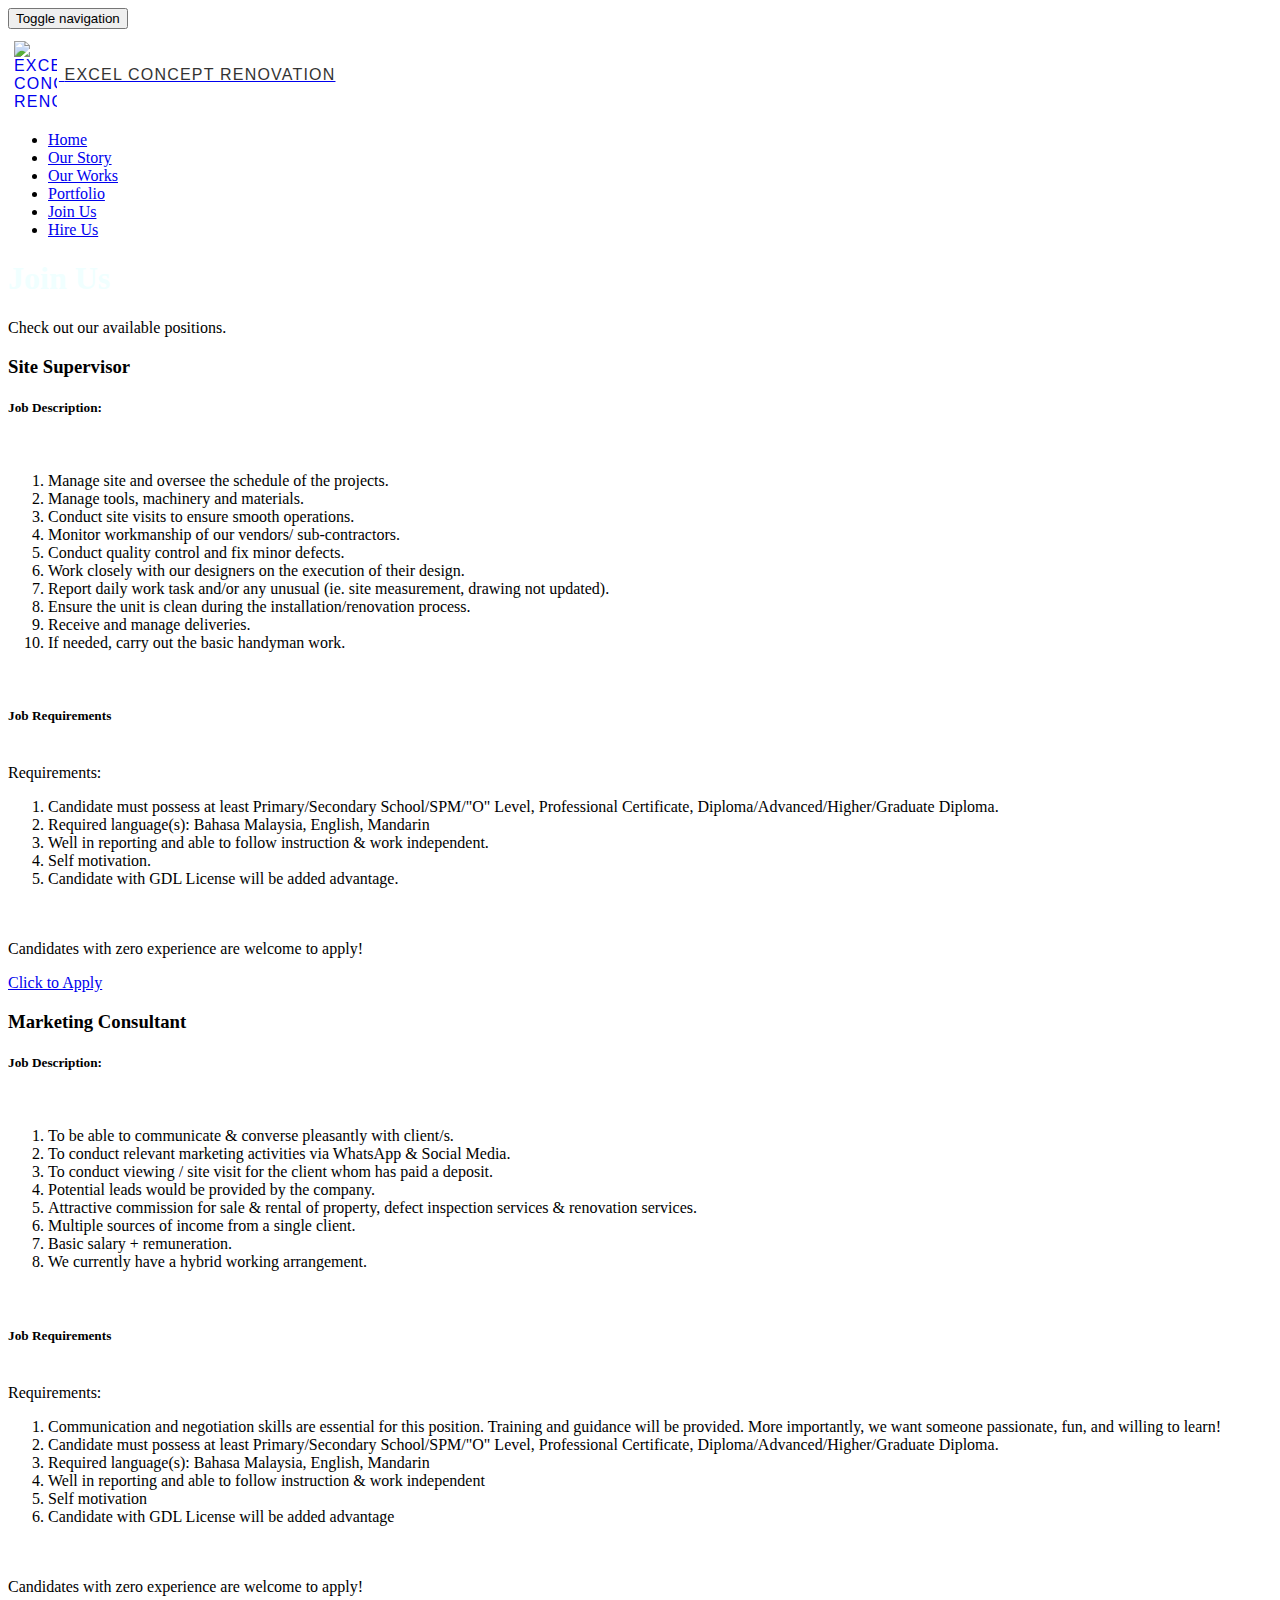
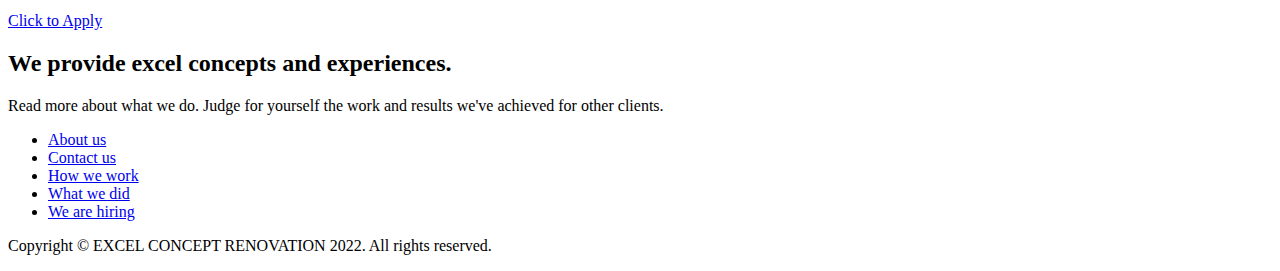
==== career/index.html @ 1e54ec61 "ecreno-a V1 : Analytics" ====
<!DOCTYPE html>
<html>

<head>
  <!-- Google Tag Manager -->
  <script>(function(w,d,s,l,i){w[l]=w[l]||[];w[l].push({'gtm.start':
    new Date().getTime(),event:'gtm.js'});var f=d.getElementsByTagName(s)[0],
    j=d.createElement(s),dl=l!='dataLayer'?'&l='+l:'';j.async=true;j.src=
    'https://www.googletagmanager.com/gtm.js?id='+i+dl;f.parentNode.insertBefore(j,f);
    })(window,document,'script','dataLayer','GTM-NNSQ2QF');</script>
    <!-- End Google Tag Manager -->

  <meta charset="utf-8">
  <meta http-equiv="X-UA-Compatible" content="IE=edge">
  <meta name="description" content="">
  <meta name="viewport" content="width=device-width, initial-scale=1">


  <title>Join Us</title>
  <link rel="icon" type="image/x-icon" href="../img/ecreno/ECR.ico">

  <meta name="generator" content="Hugo 0.38.2" />


  <link rel="stylesheet" href="../css/owl.carousel.css" />
  <link rel="stylesheet" href="../css/bootstrap.min.css" />
  <link rel="stylesheet" href="../css/font-awesome.min.css" />
  <link rel="stylesheet" href="../css/airspace_ecr.css" />
  <link rel="stylesheet" href="../css/style.css" />
  <link rel="stylesheet" href="../css/ionicons.min.css" />
  <link rel="stylesheet" href="../css/animate.css" />
  <link rel="stylesheet" href="../css/responsive.css" />
  <link rel="stylesheet" href="../css/syntax.css" />


  <script src="https://ajax.googleapis.com/ajax/libs/jquery/1.10.2/jquery.min.js"></script>
  <script>window.jQuery || document.write('<script src="../js/vendor/jquery-1.10.2.min.js"><\/script>')</script>
  <script src="../js/bootstrap.min.js"></script>
  <script src="../js/owl.carousel.min.js"></script>
  <script src="../js/plugins.js"></script>
  <script src="../js/min/waypoints.min.js"></script>
  <script src="../js/jquery.counterup.js"></script>


  <script src="../js/main.js"></script>
</head>

<body>
  <!-- Google Tag Manager (noscript) -->
  <noscript><iframe src="https://www.googletagmanager.com/ns.html?id=GTM-NNSQ2QF"
    height="0" width="0" style="display:none;visibility:hidden"></iframe></noscript>
    <!-- End Google Tag Manager (noscript) -->


  <header>
    <div class="container">
      <div class="row">
        <div class="col-md-12">

          <nav class="navbar navbar-default">
            <div class="container-fluid">
              <div class="navbar-header">
                <button type="button" class="navbar-toggle collapsed" data-toggle="collapse"
                  data-target="#bs-example-navbar-collapse-1">
                  <span class="sr-only">Toggle navigation</span>
                  <span class="icon-bar"></span>
                  <span class="icon-bar"></span>
                  <span class="icon-bar"></span>
                  <span class="icon-bar"></span>
                </button>
                <div class="clogoNameBox">
                  <a href="../">
                    <img src="../img/ecreno/logo1.png" alt="EXCEL CONCEPT RENOVATION">
                    <span style="color:#333;">EXCEL CONCEPT RENOVATION</span>
                  </a>
                </div>
              </div>

              <div class="collapse navbar-collapse" id="bs-example-navbar-collapse-1">
                <ul class="nav navbar-nav navbar-right">
                  <li><a href="../">Home</a></li>
                  <li><a href="../story/">Our Story</a></li>
                  <li><a href="../work/">Our Works</a></li>
                  <li><a href="../portfolio/">Portfolio</a></li>
                  <li><a href="../career/">Join Us</a></li>
                  <li><a href="../hireus/">Hire Us</a></li>

                </ul>
              </div>
            </div>
          </nav>
        </div>
      </div>
    </div>
  </header>

  <section id="global-header">
    <div class="property-bg5">
    <div class="container">
      <div class="row">
        <div class="col-md-12">
          <div class="block">
            <h1 style="color: azure;">Join Us</h1>
            <p>Check out our available positions.</p>
          </div>
        </div>
      </div>
    </div>
  </div>
  </section>

  <section id="feature">
    <div class="hiring">
    <div class="container">
      <div class="row">
        <div class="col-12">
          <h3>Site Supervisor</h3>
          <p>
            <h5>Job Description:</h5></br>
            <ol>
              <li>Manage site and oversee the schedule of the projects.</li>
              <li>Manage tools, machinery and materials.</li>
              <li>Conduct site visits to ensure smooth operations.</li>
              <li>Monitor workmanship of our vendors/ sub-contractors.</li>
              <li>Conduct quality control and fix minor defects.</li>
              <li>Work closely with our designers on the execution of their design.</li>
              <li>Report daily work task and/or any unusual (ie. site measurement, drawing not updated).</li>
              <li>Ensure the unit is clean during the installation/renovation process.</li>
              <li>Receive and manage deliveries.</li>
              <li>If needed, carry out the basic handyman work.</li>
            </ol>
            </br>
            <h5>Job Requirements</h5></br>
            Requirements:</br>
            <ol>
              <li>Candidate must possess at least Primary/Secondary School/SPM/"O" Level, Professional Certificate, Diploma/Advanced/Higher/Graduate Diploma.</li>
              <li>Required language(s): Bahasa Malaysia, English, Mandarin</li>
              <li>Well in reporting and able to follow instruction & work independent.</li>
              <li>Self motivation.</li>
              <li>Candidate with GDL License will be added advantage.</li>
            </ol></br></br>
            Candidates with zero experience are welcome to apply!
          </p>
          <a href="mailto:excelconcept.renovation@gmail.com?subject=Job%20Enquiries%20-%20ECR Web&body=I%20would%20like%20to%20apply%20for%20Site%20Supervisor%20Position.%20" target="_blank" class="btn btn-view-works">Click to Apply</a>
        </div>
      </div>
      <div class="row">
        <div class="col-12">
          <h3>Marketing Consultant</h3>
          <p>
            <h5>Job Description:</h5></br>
            <ol>
              <li>To be able to communicate & converse pleasantly with client/s.</li>
              <li>To conduct relevant marketing activities via WhatsApp & Social Media.</li>
              <li>To conduct viewing / site visit for the client whom has paid a deposit.</li>
              <li>Potential leads would be provided by the company.</li>
              <li>Attractive commission for sale & rental of property, defect inspection services & renovation services.</li>
              <li>Multiple sources of income from a single client.</li>
              <li>Basic salary + remuneration.</li>
              <li>We currently have a hybrid working arrangement.</li>
            </ol>
            </br>
            <h5>Job Requirements</h5></br>
            Requirements:</br>
            <ol>
              <li>Communication and negotiation skills are essential for this position. Training and guidance will be provided. More importantly, we want someone passionate, fun, and willing to learn!</li>
              <li>Candidate must possess at least Primary/Secondary School/SPM/"O" Level, Professional Certificate, Diploma/Advanced/Higher/Graduate Diploma. </li>
              <li>Required language(s): Bahasa Malaysia, English, Mandarin</li>
              <li>Well in reporting and able to follow instruction & work independent</li>
              <li>Self motivation</li>
              <li>Candidate with GDL License will be added advantage</li>
            </ol></br></br>
            Candidates with zero experience are welcome to apply!
          </p>
          <a href="mailto:excelconcept.renovation@gmail.com?subject=Job%20Enquiries%20-%20ECR Web&body=I%20would%20like%20to%20apply%20for%20Marketing%20Consultant%20Position.%20" target="_blank" class="btn btn-view-works">Click to Apply</a>
        </div>
      </div>
    </div>
  </div>
  </section>

  <!-- 
<section id="clients-logo-section">
  <div class="container">
    <div class="row">
      <div class="col-md-12">
        <div class="block">
          <div id="clients-logo" class="owl-carousel">
            
            <div class="clients-logo-img">
              <a href="#"><img src="..//img/clients/clients-logo1.png" alt="Features"></a>
            </div>
            
            <div class="clients-logo-img">
              <a href="#"><img src="..//img/clients/clients-logo2.png" alt="Features"></a>
            </div>
            
            <div class="clients-logo-img">
              <a href="#"><img src="..//img/clients/clients-logo3.png" alt="Features"></a>
            </div>
            
            <div class="clients-logo-img">
              <a href="#"><img src="..//img/clients/clients-logo4.png" alt="Features"></a>
            </div>
            
            <div class="clients-logo-img">
              <a href="#"><img src="..//img/clients/clients-logo5.png" alt="Features"></a>
            </div>
            
            <div class="clients-logo-img">
              <a href="#"><img src="..//img/clients/clients-logo4.png" alt="Features"></a>
            </div>
            
            <div class="clients-logo-img">
              <a href="#"><img src="..//img/clients/clients-logo3.png" alt="Features"></a>
            </div>
            
            <div class="clients-logo-img">
              <a href="#"><img src="..//img/clients/clients-logo2.png" alt="Features"></a>
            </div>
            
            <div class="clients-logo-img">
              <a href="#"><img src="..//img/clients/clients-logo1.png" alt="Features"></a>
            </div>
            
            <div class="clients-logo-img">
              <a href="#"><img src="..//img/clients/clients-logo2.png" alt="Features"></a>
            </div>
            
            <div class="clients-logo-img">
              <a href="#"><img src="..//img/clients/clients-logo3.png" alt="Features"></a>
            </div>
            
            <div class="clients-logo-img">
              <a href="#"><img src="..//img/clients/clients-logo4.png" alt="Features"></a>
            </div>
            
          </div>
        </div>
      </div>
    </div>
  </div>
</section> -->

  <section id="call-to-action">
    <div class="container">
      <div class="row">
        <div class="col-md-12">
          <div class="block">
            <h2>We provide excel concepts and experiences.</h2>
            <p>Read more about what we do. Judge for yourself the work and results we've achieved for other clients.</p>
          </div>
        </div>
      </div>
    </div>
  </section>

  <footer>
    <div class="container">
      <div class="row">
        <div class="col-md-12">
          <div class="footer-manu">
            <ul>
              <li><a href="../story/">About us</a></li>
              <li><a href="../hireus/">Contact us</a></li>
              <li><a href="../work/">How we work</a></li>
              <li><a href="../portfolio/">What we did</a></li>
              <li><a href="../career/">We are hiring</a></li>
            </ul>
          </div>
          <p>Copyright &copy; EXCEL CONCEPT RENOVATION 2022. All rights reserved.</p>
        </div>
      </div>
    </div>
  </footer>



</body>

</html>
---- css/style.css ----
/*
 * This css file includes styles added in the jekyll port of this theme.
 * To find the original style.css that ships with Airspace, read airspace.css
 *
 */

 .italic {
  font-style: italic;
}

.bold {
  font-weight: bold;
}

.center {
  display: block;
  margin-left: auto;
  margin-right: auto;
  width: 50%;
}

.center-text {
  text-align: center;
}

.post-area {
 padding: 40px;
 width: 100%;
 min-height: 150px;
 background-color: white;
 border-bottom: 1px dotted #ddd;
}

.post-area a:link, .post-area a:visited {
 font-size: 30px;
 color: #333;
}

.post-area a:hover {
 color: #0D0017;
}

.crelatpos{
 position: relative;
}

.cholderhead{
 line-height: 0;
 position: relative;
 width: 100%;
}

.choldersub{
 position: relative;
 width: 100%;
 margin-top: 10;
}

.cframe{
 border: none;
 bottom: 0;
 height: 100%;
 left: 0;
 margin: 0;
 overflow: hidden;
 padding: 0;
 right: 0;
 top: 0;
 width: 100%;
}

.cicon{
 background-color: rgba(147,147,147,0.7);
 height: 52px;
 position: absolute;
 right: 12px;
 top: 0;
 width: 52px;
 z-index: 15;
}

.clogo{
 fill: white;
 height: 18px;
 left: 17px;
 position: relative;
 top: 17px;
 width: 18px;
}

.cblockItems{
 display: block;
 width: 100%;
}

@media all and (max-width: 320px) {
  .clogoNameBox{
   width: 200px!important;
   margin-top: 30px;
   font-family: Roboto, sans-serif;
   letter-spacing: 1.2px;
   text-transform: none;
  }

  .clogoNameBox img{
   display: inline-block;
   width: 7%;
   padding: 8px 4px 8px 12px;
   vertical-align: middle;
  }
}
  
@media (min-width: 321px) {
  .clogoNameBox{
   width: 300px!important;
   margin-top: 8px;
   font-family: Roboto, sans-serif;
   letter-spacing: 1.2px;
   text-transform: none;
  }

  .clogoNameBox img{
    display: inline-block;
    width: 10%;
    padding: 4px 2px 4px 6px;
    vertical-align: middle;
  }
}
  
@media (min-width: 1200px) {
  .clogoNameBox{
   width: 330px!important;
   font-family: Roboto, sans-serif;
   letter-spacing: 1.2px;
   text-transform: none;
  }

  .clogoNameBox img{
    display: inline-block;
    width: 13%;
    padding: 4px 2px 4px 6px;
    vertical-align: middle;
  }
}
  
.clogoMid{
 display: inline-block;
 vertical-align: middle;
}

.card-overlay {
 background: rgba(0, 0, 0, 0.5);
}

@media all and (max-width: 1000px) {
.image-op40w50 {
  max-width: 70%;
  opacity: 45%;
  float: right;
  -webkit-max-width: 50%;
  -moz-max-width: 50%;
  -o-max-width: 50%;
 }
}


@media all and (min-width: 1001px) {
  .image-op40w50 {
    position: absolute;
    max-width: 60%;
    opacity: 40%;
    right: 0;
    bottom: -480px;
    -webkit-max-width: 50%;
    -moz-max-width: 50%;
    -o-max-width: 50%;
   }
  }
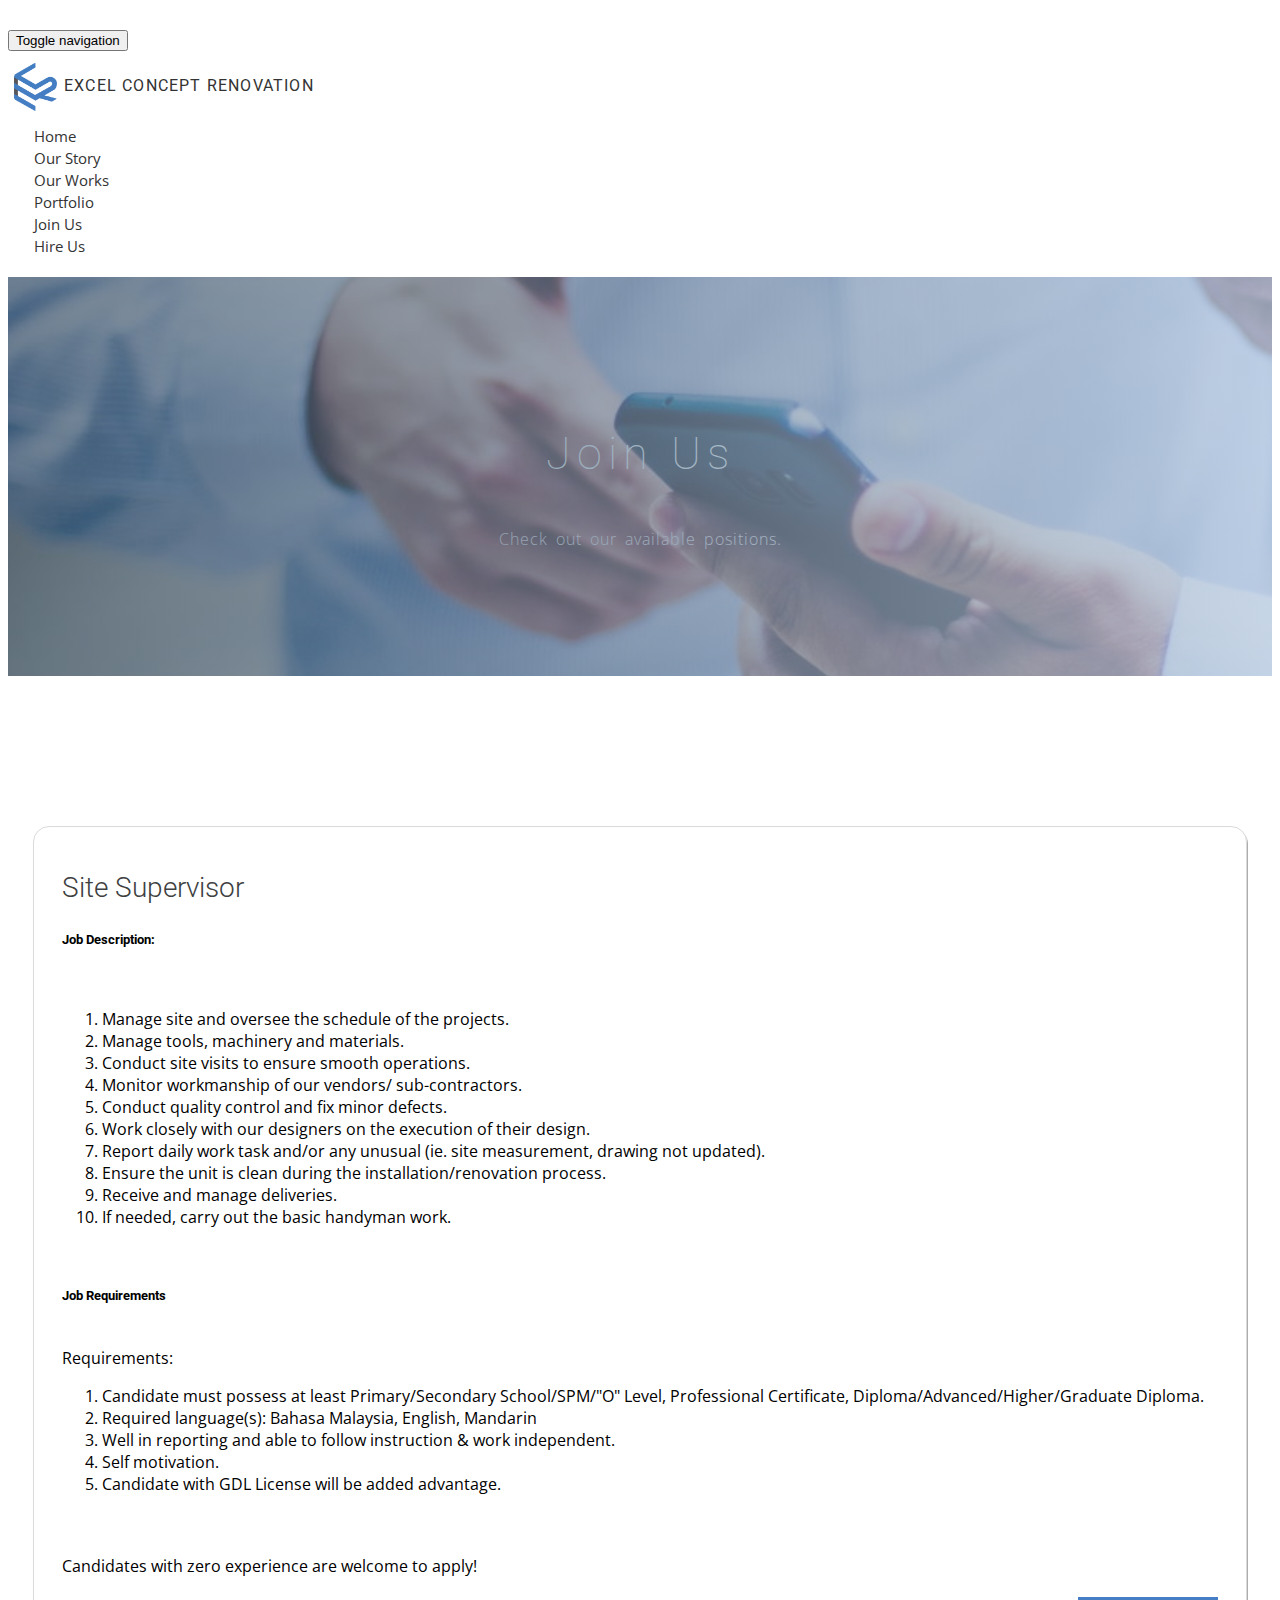
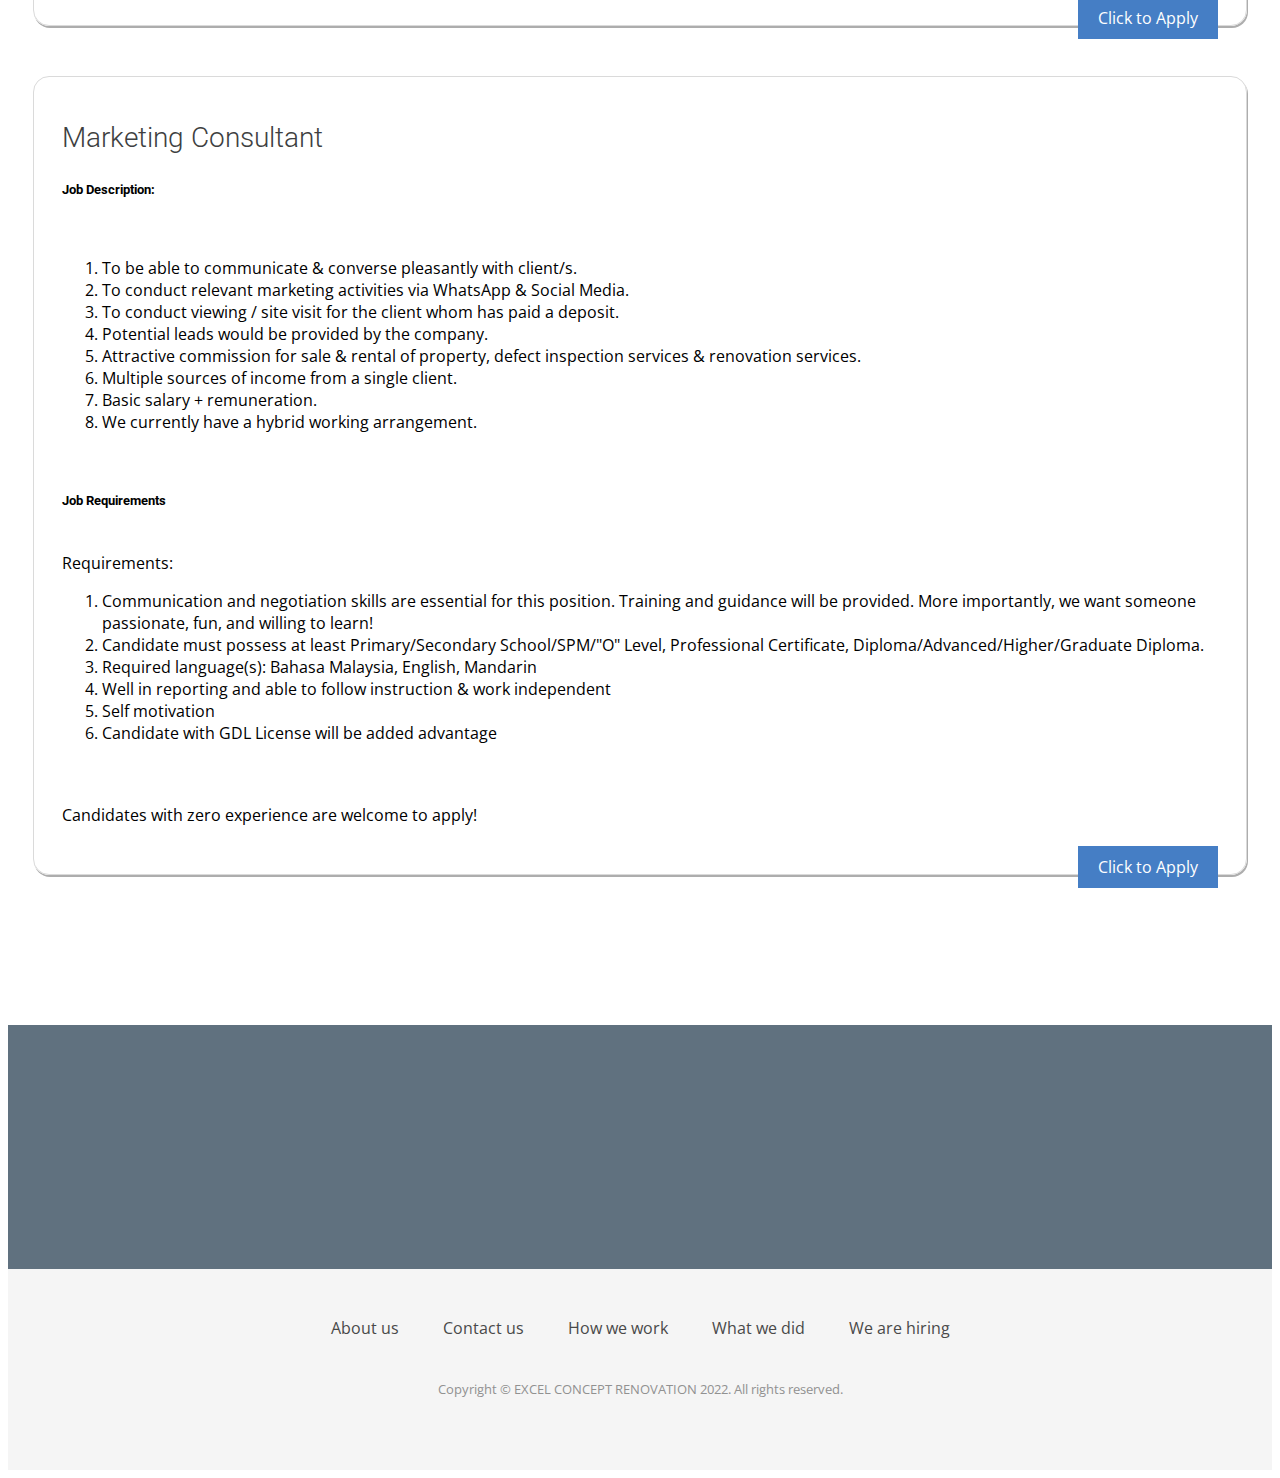
==== commit 6ed8b3c9: "ecreno-a V1.1 fix & enhancement" ====
--- a/career/index.html
+++ b/career/index.html
@@ -2,6 +2,16 @@
 <html>
 
 <head>
+  <!-- Global site tag (gtag.js) - Google Analytics -->
+  <script async src="https://www.googletagmanager.com/gtag/js?id=G-18M60L604V"></script>
+  <script>
+    window.dataLayer = window.dataLayer || [];
+    function gtag(){dataLayer.push(arguments);}
+    gtag('js', new Date());
+  
+    gtag('config', 'G-18M60L604V');
+  </script>
+  
   <!-- Google Tag Manager -->
   <script>(function(w,d,s,l,i){w[l]=w[l]||[];w[l].push({'gtm.start':
     new Date().getTime(),event:'gtm.js'});var f=d.getElementsByTagName(s)[0],
@@ -12,7 +22,7 @@
 
   <meta charset="utf-8">
   <meta http-equiv="X-UA-Compatible" content="IE=edge">
-  <meta name="description" content="">
+  <meta name="description" content="ECR needs you!">
   <meta name="viewport" content="width=device-width, initial-scale=1">
 
 
@@ -70,7 +80,7 @@
                 </button>
                 <div class="clogoNameBox">
                   <a href="../">
-                    <img src="../img/ecreno/logo1.png" alt="EXCEL CONCEPT RENOVATION">
+                    <img src="../img/ecreno/logo1.webp" alt="EXCEL CONCEPT RENOVATION">
                     <span style="color:#333;">EXCEL CONCEPT RENOVATION</span>
                   </a>
                 </div>
@@ -188,51 +198,51 @@
           <div id="clients-logo" class="owl-carousel">
             
             <div class="clients-logo-img">
-              <a href="#"><img src="..//img/clients/clients-logo1.png" alt="Features"></a>
-            </div>
-            
-            <div class="clients-logo-img">
-              <a href="#"><img src="..//img/clients/clients-logo2.png" alt="Features"></a>
-            </div>
-            
-            <div class="clients-logo-img">
-              <a href="#"><img src="..//img/clients/clients-logo3.png" alt="Features"></a>
-            </div>
-            
-            <div class="clients-logo-img">
-              <a href="#"><img src="..//img/clients/clients-logo4.png" alt="Features"></a>
-            </div>
-            
-            <div class="clients-logo-img">
-              <a href="#"><img src="..//img/clients/clients-logo5.png" alt="Features"></a>
-            </div>
-            
-            <div class="clients-logo-img">
-              <a href="#"><img src="..//img/clients/clients-logo4.png" alt="Features"></a>
-            </div>
-            
-            <div class="clients-logo-img">
-              <a href="#"><img src="..//img/clients/clients-logo3.png" alt="Features"></a>
-            </div>
-            
-            <div class="clients-logo-img">
-              <a href="#"><img src="..//img/clients/clients-logo2.png" alt="Features"></a>
-            </div>
-            
-            <div class="clients-logo-img">
-              <a href="#"><img src="..//img/clients/clients-logo1.png" alt="Features"></a>
-            </div>
-            
-            <div class="clients-logo-img">
-              <a href="#"><img src="..//img/clients/clients-logo2.png" alt="Features"></a>
-            </div>
-            
-            <div class="clients-logo-img">
-              <a href="#"><img src="..//img/clients/clients-logo3.png" alt="Features"></a>
-            </div>
-            
-            <div class="clients-logo-img">
-              <a href="#"><img src="..//img/clients/clients-logo4.png" alt="Features"></a>
+              <a href="#"><img src="..//img/clients/clients-logo1.webp" alt="Features"></a>
+            </div>
+            
+            <div class="clients-logo-img">
+              <a href="#"><img src="..//img/clients/clients-logo2.webp" alt="Features"></a>
+            </div>
+            
+            <div class="clients-logo-img">
+              <a href="#"><img src="..//img/clients/clients-logo3.webp" alt="Features"></a>
+            </div>
+            
+            <div class="clients-logo-img">
+              <a href="#"><img src="..//img/clients/clients-logo4.webp" alt="Features"></a>
+            </div>
+            
+            <div class="clients-logo-img">
+              <a href="#"><img src="..//img/clients/clients-logo5.webp" alt="Features"></a>
+            </div>
+            
+            <div class="clients-logo-img">
+              <a href="#"><img src="..//img/clients/clients-logo4.webp" alt="Features"></a>
+            </div>
+            
+            <div class="clients-logo-img">
+              <a href="#"><img src="..//img/clients/clients-logo3.webp" alt="Features"></a>
+            </div>
+            
+            <div class="clients-logo-img">
+              <a href="#"><img src="..//img/clients/clients-logo2.webp" alt="Features"></a>
+            </div>
+            
+            <div class="clients-logo-img">
+              <a href="#"><img src="..//img/clients/clients-logo1.webp" alt="Features"></a>
+            </div>
+            
+            <div class="clients-logo-img">
+              <a href="#"><img src="..//img/clients/clients-logo2.webp" alt="Features"></a>
+            </div>
+            
+            <div class="clients-logo-img">
+              <a href="#"><img src="..//img/clients/clients-logo3.webp" alt="Features"></a>
+            </div>
+            
+            <div class="clients-logo-img">
+              <a href="#"><img src="..//img/clients/clients-logo4.webp" alt="Features"></a>
             </div>
             
           </div>
--- a/css/airspace_ecr.css
+++ b/css/airspace_ecr.css
@@ -0,0 +1,1257 @@
+/*
+ * This is the main css file that ships with the airspace theme.
+ * In airspace, it is called style.css
+ * However, style.css now holds additional styles for this jekyll port. (Not written by ThemeFisher)
+ * The original style.css is now called airspace.css
+ * 
+ */
+
+@import url(https://fonts.googleapis.com/css?family=Open+Sans:400,300,600);
+@import url(https://fonts.googleapis.com/css?family=Roboto:400,100,300,500,700);
+@import url(https://fonts.googleapis.com/css?family=Volkhov:400italic);
+/* var text-decoration */
+/*--
+	Common Css
+--*/
+body {
+  font-family: 'Open Sans', sans-serif;
+  -webkit-font-smoothing: antialiased;
+}
+h1,
+h2,
+h3,
+h4,
+h5,
+h6 {
+  font-family: 'Roboto', sans-serif;
+}
+h2 {
+  font-size: 30px;
+  font-weight: 400;
+}
+h3 {
+  font-size: 28px;
+  font-weight: 300;
+}
+p {
+  font-size: 15px;
+  line-height: 28px;
+}
+ul {
+  padding: 0;
+  margin: 0;
+  list-style: none;
+}
+a,
+a:active,
+a:focus,
+a:active {
+  text-decoration: none !important;
+}
+.section-title {
+  margin-bottom: 70px;
+}
+.section-title h2 {
+  text-transform: uppercase;
+  font-size: 28px;
+  font-weight: 600;
+}
+.section-title p {
+  /* font-family: 'Volkhov', serif;
+  font-style: italic; */
+  color: #666;
+}
+/*--
+	Header Start
+--*/
+header {
+  background: #fff;
+  padding: 20px 0;
+}
+header .navbar {
+  margin-bottom: 0px;
+  border: 0px;
+}
+header .navbar-brand {
+  padding-top: 5px;
+}
+header .navbar-brand .navbar-logo15 {
+  width: 15px;
+}
+header .navbar-default {
+  background: none;
+  border: 0px;
+}
+header .navbar-default .navbar-nav {
+  padding-top: 10px;
+}
+header .navbar-default .navbar-nav li a {
+  color: #333333;
+  padding: 10px 26px;
+  font-size: 15px;
+}
+font header .navbar-default .navbar-nav li a:hover {
+  color: #000;
+}
+/*---------------------------------------------
+					Index Start
+-----------------------------------------------*/
+/*--
+	Slider Start
+--*/
+#slider {
+  position: relative;
+}
+#slider .block {
+  color: #E3E3E4;
+}
+#slider .block h1 {
+  font-family: 'Roboto', sans-serif;
+  font-weight: 100;
+  font-size: 45px;
+  line-height: 60px;
+  letter-spacing: 10px;
+  padding-bottom: 45px;
+}
+#slider .block p {
+  font-size: 23px;
+  line-height: 40px;
+  font-family: 'Roboto', sans-serif;
+  font-weight: 300;
+  letter-spacing: 3px;
+}
+#slider .freelance-bg1 {
+  background: url("../img/slider-bg.webp") no-repeat;
+  background-size: cover;
+  /* background-attachment: fixed; */
+  background-position: 10% 0%;
+  padding: 200px 0 280px 0;
+  position: relative;
+}
+#slider .property-bg1 {
+  background: url("../img/global/property-home-modern.webp") no-repeat;
+  background-size: cover;
+  /* background-attachment: fixed; */
+  background-position: 10% 0%;
+  padding: 200px 0 180px 0;
+  position: relative;
+}
+#slider .freelance-bg1:before {
+  content: "";
+  position: absolute;
+  left: 0;
+  top: 0;
+  bottom: 0;
+  right: 0;
+  width: 100%;
+  height: 100%;
+  background: linear-gradient(to left, #8b86a3, #322e40);
+  opacity: 0.8;
+}
+#slider .property-bg1:before {
+  content: "";
+  position: absolute;
+  left: 0;
+  top: 0;
+  bottom: 0;
+  right: 0;
+  width: 100%;
+  height: 100%;
+  background: linear-gradient(to left, #b6cae2, #1d3449);
+  opacity: 0.6;
+}
+/*--
+	wrapper Start
+--*/
+#intro {
+  padding: 100px 0;
+}
+#intro .block h2 {
+  padding-top: 35px;
+  line-height: 27px;
+  margin: 0;
+}
+#intro .block p {
+  color: #7B7B7B;
+  padding-top: 20px;
+}
+#intro .block img {
+  /* padding-left: 40px; */
+  width: 100%;
+}
+#intro .section-title {
+  margin-bottom: 0px;
+}
+#intro .section-title p {
+  padding-top: 20px;
+}
+/*--
+	service Start
+--*/
+#service {
+  text-align: center;
+  padding: 90px 0;
+}
+#service .service-item {
+  padding-bottom: 30px;
+}
+#service .service-item i {
+  font-size: 60px;
+  color: #4A4656;
+}
+#service .service-item h4 {
+  padding-top: 20px;
+  margin: 0;
+  color: #666;
+}
+#service .service-item p {
+  color: #888;
+  padding-top: 10px;
+  margin: 0;
+  font-size: 14px;
+  line-height: 1.8;
+}
+/*--
+	call-to-action Start
+--*/
+#call-to-action {
+  background: url("../img/global/nastuh-abootalebi-walkway.webp") no-repeat;
+  background-size: cover;
+  /* background-attachment: fixed; */
+  padding: 70px 0px;
+  position: relative;
+  text-align: center;
+  color: #fff;
+}
+#call-to-action:before {
+  content: "";
+  position: absolute;
+  left: 0;
+  right: 0;
+  top: 0;
+  bottom: 0;
+  width: 100%;
+  height: 100%;
+  background: #1d3449;
+  opacity: 0.7;
+}
+#call-to-action h2 {
+  padding-bottom: 20px;
+  line-height: 33px;
+  margin: 0;
+  font-size: 30px;
+}
+#call-to-action p {
+  font-size: 14px;
+  line-height: 1.6;
+}
+#call-to-action .btn-call-to-action {
+  padding: 15px 35px;
+  border: none;
+  background-color: #fff;
+  font-size: 15px;
+  color: #333333;
+  margin-top: 30px;
+}
+/*--
+	Feature Start
+--*/
+#feature {
+  width: 100%;
+  display: block;
+  position: relative;
+  overflow: visible;
+  padding: 100px 0;
+}
+
+#feature h2 {
+  font-size: 28px;
+  font-weight: 600;
+  margin-bottom: 30px;
+}
+#feature p {
+  color: #c2c5ca;
+  margin-bottom: 20px;
+}
+#feature .btn-view-works {
+  background: #457ec5;
+  color: #fff;
+  padding: 10px 20px;
+}
+
+#feature .global-bg1 {
+  width: 100%;
+  display: block;
+  position: relative;
+  overflow: visible;
+  padding: 100px 0;
+  background: url("../img/featue-bg.webp");
+  background-position: 50% 94px;
+  background-position-x: 50%;
+  background-position-y: 50%;
+  /* background-attachment: fixed; */
+  background-repeat: no-repeat;
+  background-position: center center;
+  background-color: #fff;
+  -webkit-background-size: cover;
+  -moz-background-size: cover;
+  -o-background-size: cover;
+  background-size: cover;
+  -webkit-box-sizing: border-box;
+  -moz-box-sizing: border-box;
+  box-sizing: border-box;
+  -webkit-backface-visibility: hidden;
+  backface-visibility: hidden;
+}
+
+#feature .global-bg1 {
+  width: 100%;
+  display: block;
+  position: relative;
+  overflow: visible;
+  padding: 100px 0;
+  background: url("../img/global/coffee-media.webp");
+  background-position: 50% 94px;
+  background-position-x: 50%;
+  background-position-y: 50%;
+  /* background-attachment: fixed; */
+  background-repeat: no-repeat;
+  background-position: center center;
+  background-color: #fff;
+  -webkit-background-size: cover;
+  -moz-background-size: cover;
+  -o-background-size: cover;
+  background-size: cover;
+  -webkit-box-sizing: border-box;
+  -moz-box-sizing: border-box;
+  box-sizing: border-box;
+  -webkit-backface-visibility: hidden;
+  backface-visibility: hidden;
+}
+
+#feature .global-bg1:before {
+  content: "";
+  position: absolute;
+  left: 0;
+  top: 0;
+  bottom: 0;
+  right: 0;
+  width: 100%;
+  height: 100%;
+  background: linear-gradient(to left, #ffffff, #bebebe);
+  opacity: 0.6;
+}
+
+#feature .global-bg1 p {
+  color: #3e3f41;
+  margin-bottom: 20px;
+}
+
+#feature .global-bg2 {
+  width: 100%;
+  display: block;
+  position: relative;
+  overflow: visible;
+  padding: 100px 0;
+  background: url("../img/global/ourwork.webp");
+  background-position: 50% 94px;
+  background-position-x: 50%;
+  background-position-y: 50%;
+  /* background-attachment: fixed; */
+  background-repeat: no-repeat;
+  background-position: center center;
+  background-color: #fff;
+  -webkit-background-size: cover;
+  -moz-background-size: cover;
+  -o-background-size: cover;
+  background-size: cover;
+  -webkit-box-sizing: border-box;
+  -moz-box-sizing: border-box;
+  box-sizing: border-box;
+  -webkit-backface-visibility: hidden;
+  backface-visibility: hidden;
+}
+
+#feature .global-bg2:before {
+  content: "";
+  position: absolute;
+  left: 0;
+  top: 0;
+  bottom: 0;
+  right: 0;
+  width: 100%;
+  height: 100%;
+  background: linear-gradient(to left, #ffffff, #bebebe);
+  opacity: 0.6;
+}
+
+#feature .global-bg2 p {
+  color: #3e3f41;
+  margin-bottom: 20px;
+}
+#feature .hiring {
+  display: block;
+}
+#feature .hiring h3 {
+  color: #3e3f41;
+}
+#feature .hiring p {
+  color: #7B7B7B;
+}
+#feature .hiring .row {
+  padding: 16px 28px 28px;
+  margin: 50px 25px;
+  border: 1px solid #dadada;
+  border-radius: 16px;
+  box-shadow: 1px 2px #66666688;;
+}
+#feature .hiring .btn-view-works {
+  float: right;
+}
+
+/*--
+	content Start
+--*/
+#testimonial {
+  padding: 100px 0;
+}
+#testimonial .block h2 {
+  line-height: 27px;
+  color: #5C5C5C;
+  padding-top: 110px;
+}
+#testimonial .block p {
+  padding-top: 50px;
+  color: #7B7B7B;
+}
+#testimonial .counter-box li {
+  width: 50%;
+  float: left;
+  text-align: center;
+  margin: 30px 0 30px;
+}
+#testimonial .counter-box li i {
+  font-size: 35px;
+}
+#testimonial .counter-box li h4 {
+  font-size: 30px;
+  font-weight: bold;
+}
+#testimonial .counter-box li span {
+  color: #555;
+}
+#testimonial .testimonial-carousel {
+  text-align: center;
+  width: 100%;
+  border: 1px solid #DEDEDE;
+  padding: 24px;
+  margin: 0 auto;
+}
+#testimonial .testimonial-carousel img {
+  padding-bottom: 38px;
+}
+#testimonial .testimonial-carousel p {
+  line-height: 28px;
+  font-weight: 300;
+  padding-bottom: 20px;
+}
+#testimonial .testimonial-carousel .user img {
+  padding-bottom: 0px;
+  border-radius: 500px;
+}
+#testimonial .testimonial-carousel .user p {
+  padding-bottom: 0;
+  font-size: 12px;
+  line-height: 20px;
+  color: #353241;
+}
+#testimonial .testimonial-carousel .user p span {
+  display: block;
+  color: #353241;
+  font-weight: 600;
+}
+#testimonial .testimonial-carousel .work img {
+  padding-bottom: 0px;
+  width: 100%;
+}
+#testimonial .testimonial-carousel .work p {
+  padding-bottom: 0;
+  font-size: 12px;
+  line-height: 20px;
+  color: #353241;
+}
+#testimonial .testimonial-carousel .work p span {
+  display: block;
+  color: #353241;
+  font-weight: 800;
+}
+#testimonial .testimonial-carousel .owl-carousel .owl-pagination div {
+  border: 1px solid #1D1D1D;
+  border-radius: 500px;
+  display: inline-block;
+  height: 10px;
+  margin-right: 15px;
+  width: 10px;
+}
+#testimonial .testimonial-carousel .owl-carousel .owl-pagination div.active {
+  background: #5C5C5C;
+  font-size: 30px;
+  display: inline-block;
+  border: 0px;
+}
+/*--
+	features Start
+--*/
+#clients-logo-section {
+  padding-top: 30px;
+  padding-bottom: 75px;
+}
+#clients-logo-section .clients-logo-img {
+  padding: 0px 50px;
+}
+/*---------------------------------------------
+					Work Start
+-----------------------------------------------*/
+
+/*--
+	Page Header
+--*/
+/*--
+	Slider-work Start
+--*/
+#global-header {
+  /* padding-top: 150px;
+  padding-bottom: 107px; */
+  position: relative;
+}
+
+#global-header .block {
+  color: #E3E3E4;
+  margin: 0 auto;
+  /* padding-left: 90px; */
+  text-align: center;
+}
+#global-header .block h1 {
+  font-weight: 100;
+  font-size: 45px;
+  letter-spacing: 6px;
+  padding-bottom: 15px;
+  margin-top: 0;
+  text-transform: capitalize;
+}
+#global-header .block p {
+  font-size: 16px;
+  font-weight: 300;
+  letter-spacing: 1px;
+  word-spacing: 3px;
+}
+
+#global-header .freelance-bg1 {
+  background: url("../img/slider-bg.webp") no-repeat;
+  background-size: cover;
+  padding-top: 150px;
+  padding-bottom: 107px;
+  /* background-attachment: fixed; */
+}
+
+#global-header .property-bg1 {
+  background: url("../img/ecreno/home/stylish-metal-clad-home.webp") no-repeat;
+  background-size: cover;
+  padding-top: 150px;
+  padding-bottom: 107px;
+  /* background-attachment: fixed; */
+}
+
+#global-header .property-bg2 {
+  background: url("../img/global/construction-hat-map.webp") no-repeat;
+  background-size: cover;
+  padding-top: 150px;
+  padding-bottom: 107px;
+  /* background-attachment: fixed; */
+}
+
+#global-header .property-bg3 {
+  background: url("../img/global/pipe.webp") no-repeat;
+  background-size: cover;
+  padding-top: 150px;
+  padding-bottom: 107px;
+  /* background-attachment: fixed; */
+}
+
+
+#global-header .property-bg4 {
+  background: url("../img/global/box-wall.webp") no-repeat;
+  background-size: cover;
+  padding-top: 150px;
+  padding-bottom: 107px;
+  /* background-attachment: fixed; */
+}
+
+
+#global-header .property-bg5 {
+  background: url("../img/global/worktogether.webp") no-repeat;
+  background-size: cover;
+  padding-top: 150px;
+  padding-bottom: 107px;
+  /* background-attachment: fixed; */
+}
+
+#global-header .freelance-bg1:before {
+  content: "";
+  position: absolute;
+  left: 0;
+  top: 0;
+  bottom: 0;
+  right: 0;
+  width: 100%;
+  height: 100%;
+  background: linear-gradient(to left, rgba(146,141,171,1), rgba(31,28,44,0.7));
+  opacity: 0.8;
+}
+
+#global-header .property-bg1:before {
+  content: "";
+  position: absolute;
+  left: 0;
+  top: 0;
+  bottom: 0;
+  right: 0;
+  width: 100%;
+  height: 100%;
+  background: linear-gradient(to left, rgba(182,202,226,1), rgba(29,52,73,0.7));
+  opacity: 0.8;
+}
+
+#global-header .property-bg2:before {
+  content: "";
+  position: absolute;
+  left: 0;
+  top: 0;
+  bottom: 0;
+  right: 0;
+  width: 100%;
+  height: 100%;
+  background: linear-gradient(to left, rgba(182,202,226,1), rgba(29,52,73,0.7));
+  opacity: 0.8;
+}
+
+#global-header .property-bg3:before {
+  content: "";
+  position: absolute;
+  left: 0;
+  top: 0;
+  bottom: 0;
+  right: 0;
+  width: 100%;
+  height: 100%;
+  background: linear-gradient(to left, rgba(182,202,226,1), rgba(29,52,73,0.7));
+  opacity: 0.8;
+}
+
+#global-header .property-bg4:before {
+  content: "";
+  position: absolute;
+  left: 0;
+  top: 0;
+  bottom: 0;
+  right: 0;
+  width: 100%;
+  height: 100%;
+  background: linear-gradient(to left, rgba(182,202,226,1), rgba(29,52,73,0.7));
+  opacity: 0.8;
+}
+
+#global-header .property-bg5:before {
+  content: "";
+  position: absolute;
+  left: 0;
+  top: 0;
+  bottom: 0;
+  right: 0;
+  width: 100%;
+  height: 100%;
+  background: linear-gradient(to left, rgba(182,202,226,0.9), rgba(29,52,73,0.7));
+  opacity: 0.8;
+}
+/*--
+	portfolio-work Start
+--*/
+#portfolio-work {
+  overflow: hidden;
+  padding: 80px 0;
+}
+#portfolio-work .block .portfolio-menu {
+  padding-bottom: 30px;
+  text-align: center;
+}
+#portfolio-work .block .portfolio-menu ul {
+  border: 1px solid #999999;
+  display: inline-block;
+  margin-bottom: 40px;
+}
+#portfolio-work .block .portfolio-menu ul li {
+  display: inline-block;
+  padding: 0px 25px;
+  cursor: pointer;
+  font-size: 15px;
+  line-height: 40px;
+  font-weight: 600;
+  color: #333333;
+  text-transform: capitalize;
+  position: relative;
+}
+
+@media (min-width: 570px) {
+  #portfolio-work .block .portfolio-menu ul .active:before {
+    content: "\f0d7";
+    position: absolute;
+    font-family: 'FontAwesome';
+    bottom: -18px;
+    font-size: 30px;
+    width: 20px;
+    left: 0px;
+    right: 0px;
+    top: 23px;
+    margin: 0 auto;
+    color: #fff;
+    text-shadow: 0 1px 0px rgba(0, 0, 0, 0.9);
+    -webkit-transition: all 0.4s ease-in-out;
+    -moz-transition: all 0.4s ease-in-out;
+    -o-transition: all 0.4s ease-in-out;
+    -ms-transition: all 0.4s ease-in-out;
+    transition: all 0.4s ease-in-out;
+  }
+#portfolio-work .block .portfolio-menu ul li:hover:before {
+  content: "\f0d7";
+  position: absolute;
+  font-family: 'FontAwesome';
+  bottom: -18px;
+  font-size: 30px;
+  width: 20px;
+  left: 0px;
+  right: 0px;
+  top: 24px;
+  margin: 0 auto;
+  color: #fff;
+  text-shadow: 0 1px 0px rgba(0, 0, 0, 0.9);
+  -webkit-transition: all 0.4s ease-in-out;
+  -moz-transition: all 0.4s ease-in-out;
+  -o-transition: all 0.4s ease-in-out;
+  -ms-transition: all 0.4s ease-in-out;
+  transition: all 0.4s ease-in-out;
+}
+}
+
+@media all and (max-width: 571px) {
+  #portfolio-work .block .portfolio-menu ul .active {
+    color: #655E7A;
+    background-color: #00467f38;
+    margin: 2px 5px 2px 5px;
+    position: relative;
+  }
+  #portfolio-work .block .portfolio-menu ul li:hover:before {
+    color: #655E7A;
+    background-color: #75b7ec41;
+    margin: 2px 5px 2px 5px;
+    position: relative;
+  }
+}
+#portfolio-work .block .portfolio-contant ul li {
+  float: left;
+  width: 32.22%;
+  overflow: hidden;
+  margin: 6px;
+  position: relative;
+}
+#portfolio-work .block .portfolio-contant ul li:hover .overly {
+  opacity: 1;
+}
+#portfolio-work .block .portfolio-contant ul li:hover .position-center {
+  position: absolute;
+  top: 50%;
+  -webkit-transform: translate(0%, -50%);
+  -moz-transform: translate(0%, -50%);
+  -ms-transform: translate(0%, -50%);
+  transform: translate(0%, -50%);
+}
+#portfolio-work .block .portfolio-contant ul li a {
+  display: block;
+  color: #fff;
+}
+#portfolio-work .block .portfolio-contant ul li a h2 {
+  font-size: 22px;
+  text-transform: uppercase;
+  letter-spacing: 1px;
+}
+#portfolio-work .block .portfolio-contant ul li a p {
+  font-size: 15px;
+}
+#portfolio-work .block .portfolio-contant ul li a span {
+  font-style: italic;
+  font-size: 13px;
+  color: #655E7A;
+}
+#portfolio-work .block .portfolio-contant ul img {
+  width: 100%;
+  height: auto;
+}
+#portfolio-work .block .portfolio-contant .overly {
+  position: absolute;
+  top: 0;
+  bottom: 0;
+  right: 0;
+  left: 0;
+  background: rgba(63, 104, 150, 0.7);
+  opacity: 0;
+  -webkit-transition: .3s all;
+  -o-transition: .3s all;
+  transition: .3s all;
+  text-align: center;
+}
+#portfolio-work .block .portfolio-contant .position-center {
+  position: absolute;
+  top: 50%;
+  left: 10%;
+  -webkit-transform: translate(0%, 50%);
+  -moz-transform: translate(0%, 50%);
+  -ms-transform: translate(0%, 50%);
+  transform: translate(0%, 50%);
+  -webkit-transition: .5s all;
+  -o-transition: .5s all;
+  transition: .5s all;
+}
+#portfolio-work .block .mix {
+  display: none;
+}
+/*--
+	wrapper-work Start
+--*/
+#wrapper-work {
+  overflow: hidden;
+  padding-top: 100px;
+}
+#wrapper-work ul li {
+  width: 50%;
+  float: left;
+  position: relative;
+}
+#wrapper-work ul li img {
+  width: 100%;
+  height: 100%;
+}
+#wrapper-work ul li .items-text {
+  position: absolute;
+  top: 0;
+  bottom: 0;
+  left: 0;
+  right: 0;
+  width: 100%;
+  height: 100%;
+  color: #fff;
+  background: rgba(0, 0, 0, 0.6);
+  padding-left: 44px;
+  padding-top: 140px;
+}
+#wrapper-work ul li .items-text h2 {
+  padding-bottom: 28px;
+  padding-top: 75px;
+  position: relative;
+}
+#wrapper-work ul li .items-text h2:before {
+  content: "";
+  position: absolute;
+  left: 0;
+  bottom: 0;
+  width: 75px;
+  height: 3px;
+  background: #fff;
+}
+#wrapper-work ul li .items-text p {
+  padding-top: 30px;
+  font-size: 16px;
+  line-height: 27px;
+  font-weight: 300;
+  padding-right: 80px;
+}
+/*--
+	features-work Start
+--*/
+#features-work {
+  padding-top: 50px;
+  padding-bottom: 75px;
+}
+#features-work .block ul li {
+  width: 19%;
+  text-align: center;
+  display: inline-block;
+  padding: 40px 0px;
+}
+/*---------------------------------------------
+					Work Close
+-----------------------------------------------*/
+/*=============================================*/
+/*---------------------------------------------
+					 Contact Start
+-----------------------------------------------*/
+/*--
+	slider-contact Start
+--*/
+#slider-contact {
+  background: url("../img/slider-bg.webp") no-repeat;
+  background-size: cover;
+  padding-top: 150px;
+  padding-bottom: 107px;
+  position: relative;
+}
+#slider-contact:before {
+  content: "";
+  position: absolute;
+  left: 0;
+  top: 0;
+  bottom: 0;
+  right: 0;
+  width: 100%;
+  height: 100%;
+  background: linear-gradient(to left, #928dab, #1f1c2c 70%);
+  opacity: 0.8;
+}
+#slider-contact .block {
+  color: #E3E3E4;
+  margin: 0 auto;
+  padding-left: 90px;
+}
+#slider-contact .block h1 {
+  font-family: 'Roboto', sans-serif;
+  font-weight: 100;
+  font-size: 45px;
+  line-height: 60px;
+  letter-spacing: 6px;
+  padding-bottom: 15px;
+}
+#slider-contact .block p {
+  font-size: 23px;
+  line-height: 40px;
+  font-family: 'Roboto', sans-serif;
+  font-weight: 300;
+  letter-spacing: 1px;
+  word-spacing: 3px;
+}
+/*--
+	contact-form Start
+--*/
+#contact-form {
+  padding-top: 70px;
+  padding-bottom: 35px;
+}
+#contact-form .block form .form-group {
+  padding-bottom: 15px;
+  margin: 0px;
+}
+#contact-form .block form .form-group .form-control {
+  background: #F6F8FA;
+  height: 60px;
+  border: 1px solid #EEF2F6;
+  box-shadow: none;
+  width: 100%;
+}
+#contact-form .block form .form-group-2 {
+  padding-bottom: 15px;
+  margin: 0px;
+}
+#contact-form .block form .form-group-2 textarea {
+  background: #F6F8FA;
+  height: 135px;
+  border: 1px solid #EEF2F6;
+  box-shadow: none;
+  width: 100%;
+}
+#contact-form .block button {
+  width: 100%;
+  height: 60px;
+  background: #47424C;
+  border: none;
+  color: #fff;
+  font-family: 'Open Sans', sans-serif;
+  font-size: 18px;
+}
+/*--
+	google-form Start
+--*/
+#google-form {
+  padding-top: 70px;
+  padding-bottom: 35px;
+}
+#google-form .block form .form-group {
+  padding-bottom: 15px;
+  margin: 0px;
+}
+#google-form .block form .form-group .form-control {
+  background: #F6F8FA;
+  height: 60px;
+  border: 1px solid #EEF2F6;
+  box-shadow: none;
+  width: 100%;
+}
+#google-form .block form .form-group-2 {
+  padding-bottom: 15px;
+  margin: 0px;
+}
+#google-form .block form .form-group-2 textarea {
+  background: #F6F8FA;
+  height: 135px;
+  border: 1px solid #EEF2F6;
+  box-shadow: none;
+  width: 100%;
+}
+#google-form .block button {
+  width: 100%;
+  height: 60px;
+  background: #47424C;
+  border: none;
+  color: #fff;
+  font-family: 'Open Sans', sans-serif;
+  font-size: 18px;
+}
+/*--
+	wrapper-contact Start
+--*/
+.listing-block li {
+  margin-bottom: 20px;
+}
+.listing-block-tier1 li {
+  margin-bottom: 12px;
+  list-style-type: square;
+  margin-left: 2em;
+}
+.listing-block-tier2 li {
+  margin-bottom: 12px;
+  list-style-type: square;
+  margin-left: 4em;
+}
+.address-block li {
+  margin-bottom: 20px;
+}
+.address-block li i {
+  margin-right: 15px;
+  font-size: 20px;
+  width: 20px;
+}
+.social-icons {
+  margin-top: 40px;
+}
+.social-icons li {
+  display: inline-block;
+  margin: 0 6px;
+}
+.social-icons a {
+  display: inline-block;
+}
+.social-icons i {
+  color: #2C2C2C;
+  margin-right: 25px;
+  font-size: 25px;
+}
+.google-map {
+  position: relative;
+}
+.google-map #map {
+  width: 100%;
+  height: 300px;
+  background-color: #ff432e;
+}
+#contact-box {
+  padding-top: 35px;
+  padding-bottom: 58px;
+}
+#contact-box .block img {
+  width: 100%;
+}
+#contact-box .block h2 {
+  font-family: 'Open Sans', sans-serif;
+  font-weight: 300;
+  color: #000;
+  font-size: 28px;
+  padding-bottom: 30px;
+}
+#contact-box .block p {
+  color: #5C5C5C;
+  display: block;
+}
+/*--
+	features-contact Start
+--*/
+#features-contact {
+  padding-top: 50px;
+  padding-bottom: 75px;
+}
+#features-contact .block ul li {
+  width: 19%;
+  text-align: center;
+  display: inline-block;
+  padding: 40px 0px;
+}
+/*---------------------------------------------
+					Contact Close
+-----------------------------------------------*/
+/*--------- Heading------------*/
+.heading {
+  padding-bottom: 60px;
+  text-align: center;
+}
+.heading h2 {
+  color: #000;
+  font-size: 30px;
+  line-height: 40px;
+  font-weight: 400;
+}
+.heading p {
+  font-size: 18px;
+  line-height: 40px;
+  color: #292929;
+  font-weight: 300;
+}
+/*---------------------------*/
+/*--
+	footer Start
+--*/
+footer {
+  background: #F5F5F5;
+  text-align: center;
+  padding-top: 48px;
+  padding-bottom: 55px;
+}
+footer p {
+  font-size: 13px;
+  line-height: 25px;
+  color: #919191;
+}
+footer a {
+  color: #595959;
+}
+footer .footer-manu {
+  padding-bottom: 25px;
+}
+footer .footer-manu ul {
+  margin: 0px;
+  padding: 0px;
+}
+footer .footer-manu ul li {
+  display: inline-block;
+  padding: 0px 20px;
+}
+footer .footer-manu ul li a {
+  display: inline-block;
+  color: #494949;
+}
+footer .footer-manu ul li a:hover {
+  color: #000;
+}
+
+@supports ( -webkit-touch-callout : none) {   
+  #slider .freelance-bg1 {
+    background-attachment: scroll;
+  }
+
+  #slider .property-bg1 {
+    background-attachment: scroll;
+  }
+
+  #slider .freelance-bg1 {
+    background-attachment: scroll;
+  }
+  
+  #slider .property-bg1 {
+    background-attachment: scroll;
+  }
+
+  #feature .global-bg1 {
+    background-attachment: scroll;
+  }
+  
+  #feature .global-bg2 {
+    background-attachment: scroll;
+  }
+  
+  #call-to-action {
+    background-attachment: scroll;
+  }
+
+  #global-header .freelance-bg1 {
+    background-attachment: scroll;
+  }
+
+  #global-header .property-bg1 {
+    background-attachment: scroll;
+  }
+
+  #global-header .property-bg2 {
+    background-attachment: scroll;
+  }
+
+  #global-header .property-bg3 {
+    background-attachment: scroll;
+  }
+
+  #global-header .property-bg4 {
+    background-attachment: scroll;
+  }
+
+  #global-header .property-bg5 {
+    background-attachment: scroll;
+  }
+}
+  
+@supports not ( -webkit-touch-callout : none) {
+    
+  #slider .freelance-bg1 {
+    background-attachment: fixed;
+  }
+
+  #slider .property-bg1 {
+    background-attachment: fixed;
+  }
+
+  #slider .freelance-bg1 {
+    background-attachment: fixed;
+  }
+
+  #slider .property-bg1 {
+    background-attachment: fixed;
+  }
+
+  #feature .global-bg1 {
+    background-attachment: fixed;
+  }
+  
+  #feature .global-bg2 {
+    background-attachment: fixed;
+  }
+  
+  #call-to-action {
+    background-attachment: fixed;
+  }
+
+  #global-header .freelance-bg1 {
+    background-attachment: fixed;
+  }
+
+  #global-header .property-bg1 {
+    background-attachment: fixed;
+  }
+
+  #global-header .property-bg2 {
+    background-attachment: fixed;
+  }
+
+  #global-header .property-bg3 {
+    background-attachment: fixed;
+  }
+
+  #global-header .property-bg4 {
+    background-attachment: fixed;
+  }
+
+  #global-header .property-bg5 {
+    background-attachment: fixed;
+  }
+}--- a/css/style.css
+++ b/css/style.css
@@ -155,8 +155,9 @@
 @media all and (max-width: 1000px) {
 .image-op40w50 {
   max-width: 70%;
+  margin-left: 15%;
   opacity: 45%;
-  float: right;
+  float:none;
   -webkit-max-width: 50%;
   -moz-max-width: 50%;
   -o-max-width: 50%;
@@ -166,13 +167,35 @@
 
 @media all and (min-width: 1001px) {
   .image-op40w50 {
-    position: absolute;
-    max-width: 60%;
+    /* position: absolute; */
+    max-width: 80%;
+    margin-left: 10%;
     opacity: 40%;
-    right: 0;
-    bottom: -480px;
+    padding-top: 20%;
+    padding-left: 20%;
+    /* bottom: -400px; */
     -webkit-max-width: 50%;
     -moz-max-width: 50%;
     -o-max-width: 50%;
    }
+  }
+
+  #ScrollUp {
+    display: none;
+    position: fixed;
+    bottom: 20px;
+    right: 30px;
+    z-index: 99;
+    border: none;
+    outline: none;
+    background-color: rgba(69,126,197,0.5);
+    color: white;
+    cursor: pointer;
+    padding: 15px;
+    border-radius: 10px;
+    font-size: 18px;
+  }
+  
+  #ScrollUp:hover {
+    background-color: rgba(69,126,197,0.9);
   }